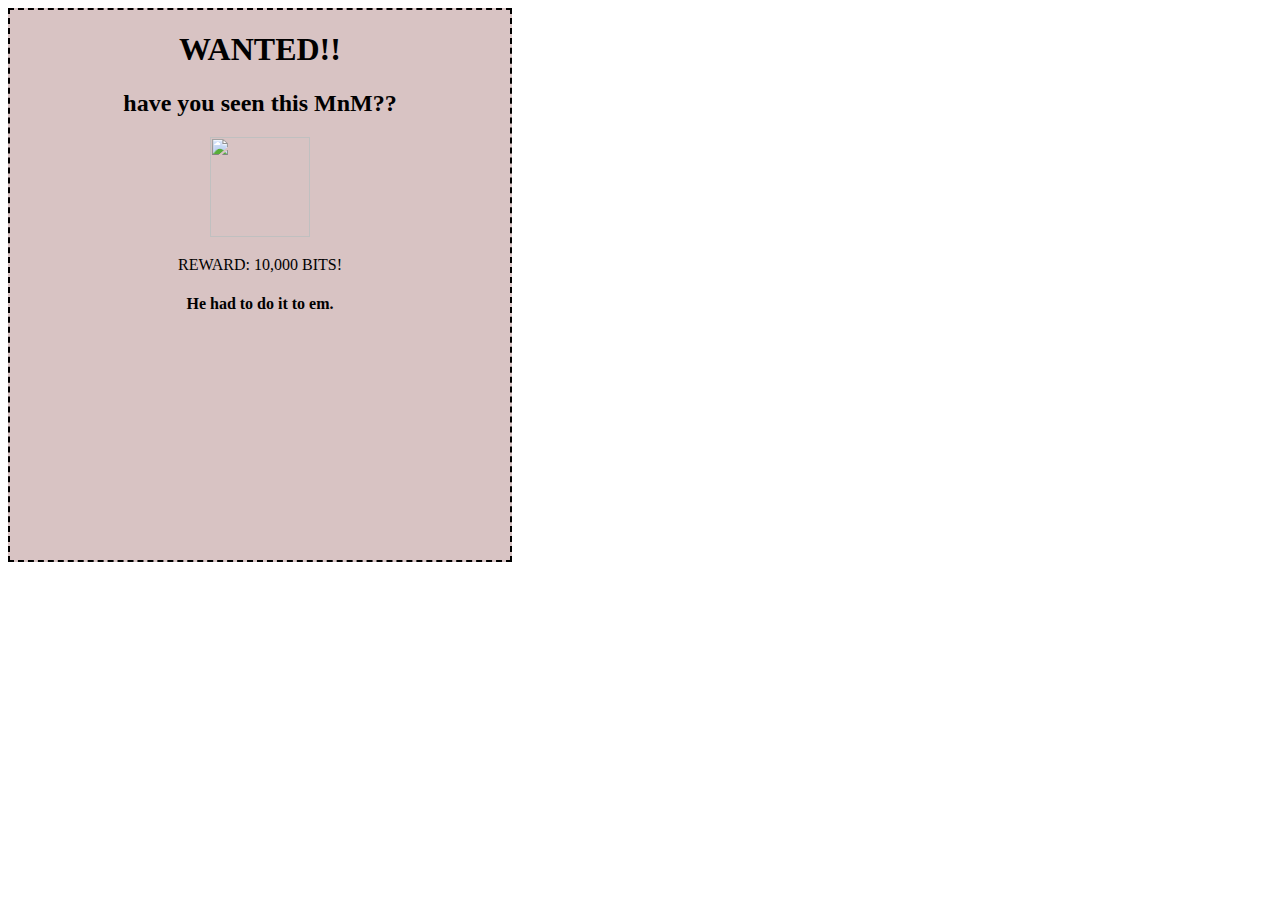
==== index.html @ 10ee53ea "wanted poster" ====
<html>
  
  <head>

  	<link rel="stylesheet" href="style.css">
  </head>
  
  <body>
    
    <div>
      <h1>
        WANTED!!
      </h1>
      <h2>
        have you seen this MnM??</h2>
        <h3>
          <img class= bruh src="https://images-na.ssl-images-amazon.com/images/I/41uql36Ae8L.jpg">
        </h3>
        
      
        <p> REWARD: 10,000 BITS! </p>  

        <h4>He had to do it to em.</h4>
      
    </div>
  </body>
  
</html>
---- style.css ----
div {
    text-align: center;
    overflow: hidden;
    border: 2px dashed black;
    width: 500px;
    height: 550px;
    background: rgb(216, 195, 195);
}   





img {
    width: 100px

}
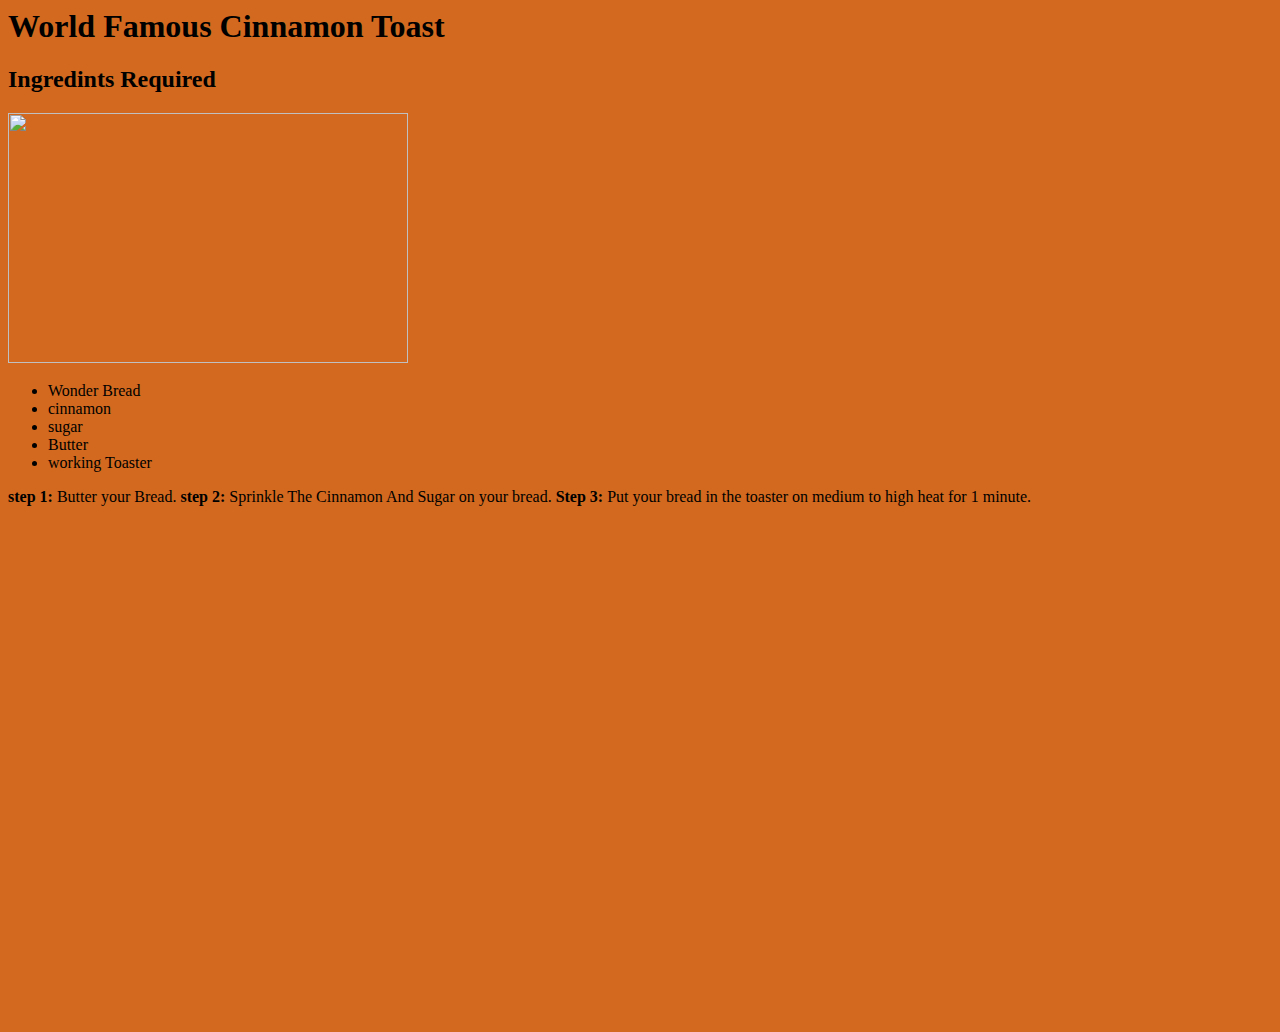
==== commit 4e44e1c7: "recipe commit" ====
--- a/index.html
+++ b/index.html
@@ -1,28 +1,38 @@
 <html>
   
   <head>
-
   	<link rel="stylesheet" href="style.css">
   </head>
   
   <body>
-    
-    <div>
-      <h1>
-        WANTED!!
-      </h1>
-      <h2>
-        have you seen this MnM??</h2>
-        <h3>
-          <img class= bruh src="https://images-na.ssl-images-amazon.com/images/I/41uql36Ae8L.jpg">
-        </h3>
-        
-      
-        <p> REWARD: 10,000 BITS! </p>  
+    <h1>World Famous Cinnamon Toast</h1>
+<h2>Ingredints Required</h2>
+<h3>
+  <img class = bruh src="https://img.sndimg.com/food/image/upload/c_thumb,q_80,w_412,h_232/v1/img/recipes/62/05/7/picU6lL4H.jpg">
+</h3>
+<ul>
+  <li>Wonder Bread</li>
+  <li>cinnamon</li>
+  <li>sugar</li>
+  <li>Butter</li>
+  <li>working Toaster</li>
+</ul>
 
-        <h4>He had to do it to em.</h4>
-      
-    </div>
+<p>
+  <strong>step 1:</strong> Butter your Bread.
+
+
+<strong>step 2:</strong> Sprinkle The Cinnamon And Sugar on your bread.
+
+
+<strong>Step 3:</strong> Put your bread in the toaster on medium to high heat for 1 minute.
+</p>
+
+<iframe width="893" height="502" 
+src="https://www.youtube.com/embed/Hwg3wI1QCMo" frameborder="0" allow="accelerometer; autoplay; encrypted-media; gyroscope; picture-in-picture" allowfullscreen>
+</iframe>
+
+
   </body>
   
 </html>--- a/style.css
+++ b/style.css
@@ -1,17 +1,10 @@
-div {
-    text-align: center;
+body {
+    text-align: left;
     overflow: hidden;
-    border: 2px dashed black;
-    width: 500px;
-    height: 550px;
-    background: rgb(216, 195, 195);
-}   
+    background-color: chocolate;
+}
 
-
-
-
-
-img {
-    width: 100px
-
-}
+img{
+width: 400px;
+height: 250px
+}